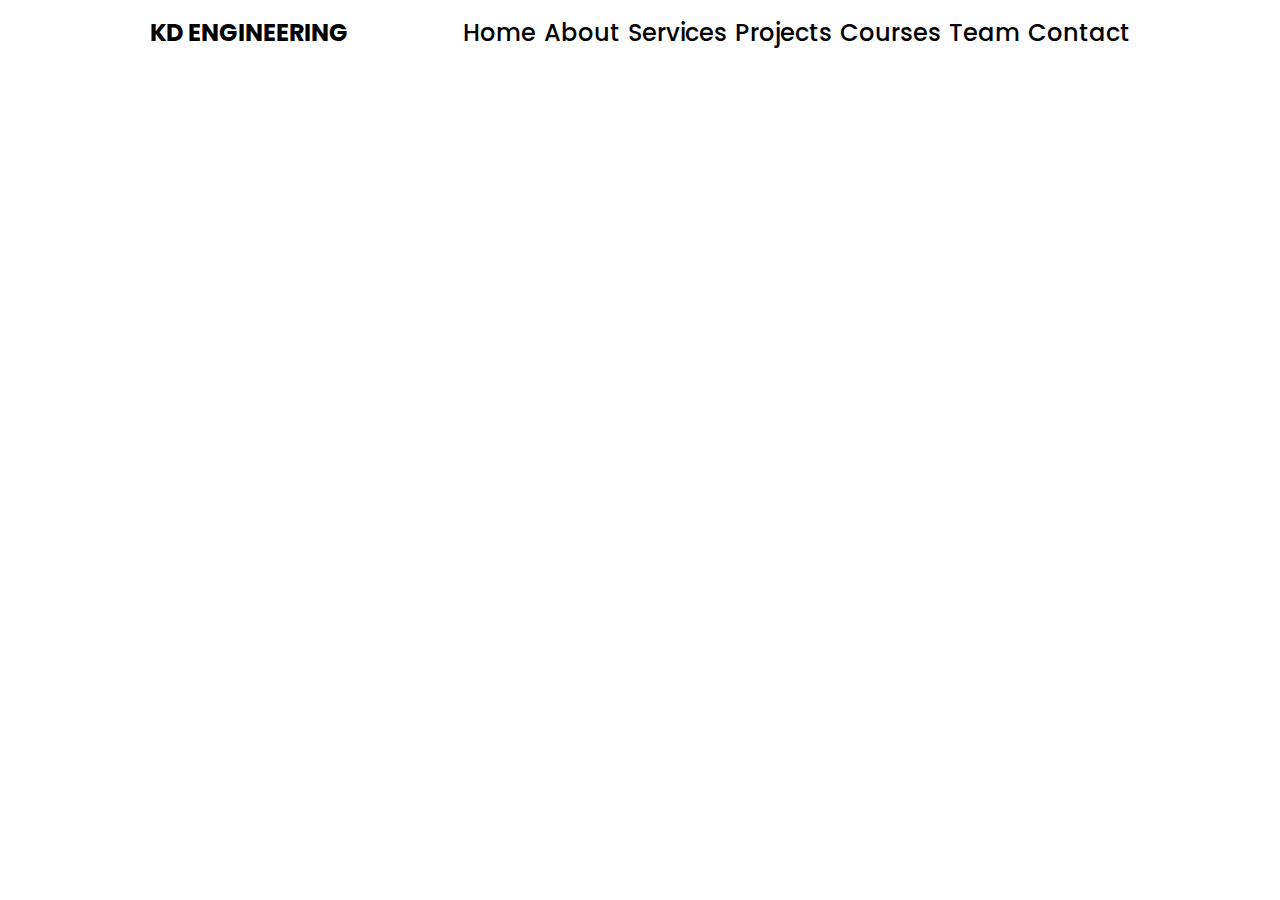
==== pages/about.html @ dd5bd95b "about section has started" ====
<!DOCTYPE html>
<html lang="en">
<head>
    <meta charset="UTF-8">
    <meta http-equiv="X-UA-Compatible" content="IE=edge">
    <meta name="viewport" content="width=device-width, initial-scale=1.0">
    <title>About KD Engineering</title>
    <link rel="stylesheet" href="../css/style.css">
    <link rel="stylesheet" href="../css/responsive.css">
</head>
<body>
    <header>
        <a href="#" class="brand">KD Engineering</a>
        <div class="navigation">
            <div class="navigation-items">
                <a href="../index.html">Home</a>
                <a href="./pages/about.html">About</a>
                <a href="./services.html">Services</a>
                <a href="./projects.html">Projects</a>
                <a href="./courses.html">Courses</a>
                <a href="./team.html">Team</a>
                <a href="./contact.html">Contact</a>
            </div>
        </div>
    </header>
</body>
</html>
---- css/style.css ----
/* Google font family added for the website, Font family name : Poppins */
@import url('https://fonts.googleapis.com/css2?family=Poppins:wght@100;200;300;400;500;600;900;&family=Titillium+Web:ital,wght@0,200;0,300;0,400;0,600;1,200&display=swap');

*{
    padding: 0;
    margin: 0;
    box-sizing: border-box;
    font-family: 'Poppins', sans-serif;
}

header {
    z-index: 999;
    position: absolute;
    top: 0;
    left: 0;
    width: 100%;
    display: flex;
    justify-content: space-between;
    align-items: center;
    padding: 15px 150px;
    transition: 0.5s ease;
}
header .brand {
    color:#000;
    font-size: 1.5em;
    font-weight: 700;
    text-transform: uppercase;
    text-decoration: none;
}
header .navigation {
    position: relative;
}
header .navigation .navigation-items a {
    position: relative;
    color: #000;
    font-size: 1.5em;
    font-weight: 500;
    text-decoration: none;
    margin-left: 4px;
    transition: 0.3s ease;
}
header .navigation .navigation-items a:hover{
    color: #1DA1F2;
}
header .navigation .navigation-items a:before {
    content: '';
    position: absolute;
    background: #1DA1F2;
    width: 0;
    height: 3px;
    bottom: -2px;
    left: 0;
    transition: 0.7s ease;
}
header .navigation .navigation-items a:hover:before {
    width: 100%;
}
section {
    padding: 10px 145px;
}

.home {
    position: relative;
    width: 100%;
    min-height: 100vh;
    display: flex;
    justify-content: center;
    flex-direction: column;
}
.home .content {
    z-index: 888;
    color: rgb(0, 0, 0);
    width: 70%;
    margin-top: 50px;
}
.home .content h1 {
    font-size: 4em;
    font-weight: 900;
    text-transform: uppercase;
    letter-spacing: 5px;
    line-height: 75px;
    margin-bottom: 40px;
}
.home .content h1 span {
    font-size: 1.2em;
    font-weight: 600;
}
.home .content p {
    margin-bottom: 65px;
}
.home .content a {
    background: #1DA1F2;
    padding: 15px 35px;
    color: #fff;
    font-size: 1.1em;
    font-weight: 500;
    text-decoration: none;
    border-radius: 2px;
}
.home .media-icons {
    z-index: 888;
    position: absolute;
    right: 30px;
    display: flex;
    flex-direction: column;
    transition: 0.9s ease;
}
.home .media-icons a {
    color: #fff;
    font-size: 1.7rem;
}
.home .media-icons a:not(:last-child){
    margin-bottom: 20px;
}
.home .media-icons a:hover {
    transform: scale(1.3);
}
/* Font awesome icon color change! */
.fa-facebook {
    color: #4267B2;
}
.fa-youtube{
    color: #c4302b;
}
.fa-twitter{
    color: #1DA1F2;
}
.fa-linkedin{
    color: #0e76a8;
}
.fa-whatsapp{
    color: #25D366;
}
/* Background Image adding process! */
.wrapper {
    background-image: url(../images/kd\ image\ 1.jpg);
    background-position: center;
    background-repeat: no-repeat;
    background-size: cover;
}
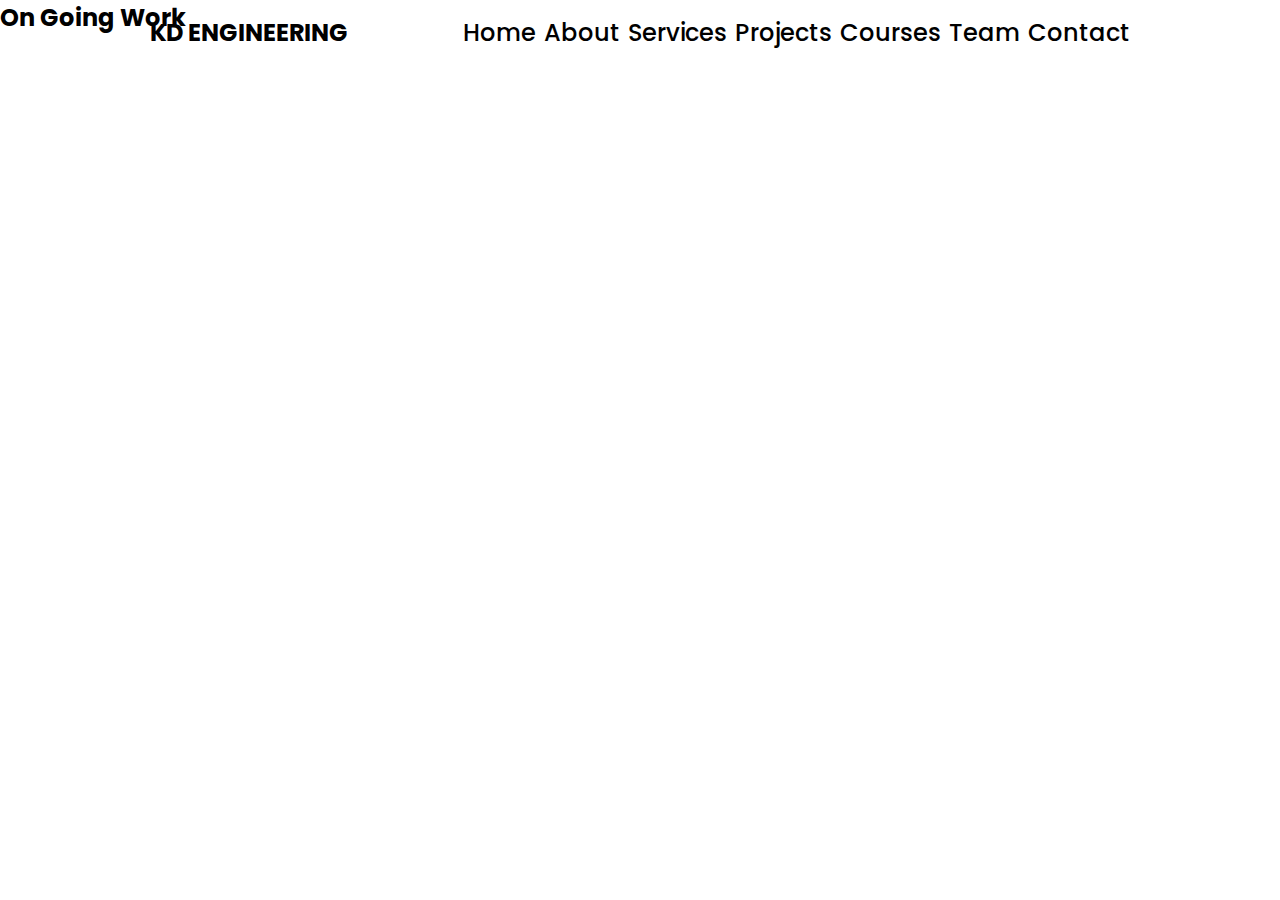
==== commit 252fb295: "updated" ====
--- a/pages/about.html
+++ b/pages/about.html
@@ -23,5 +23,6 @@
             </div>
         </div>
     </header>
+    <h2>On Going Work</h2>
 </body>
 </html>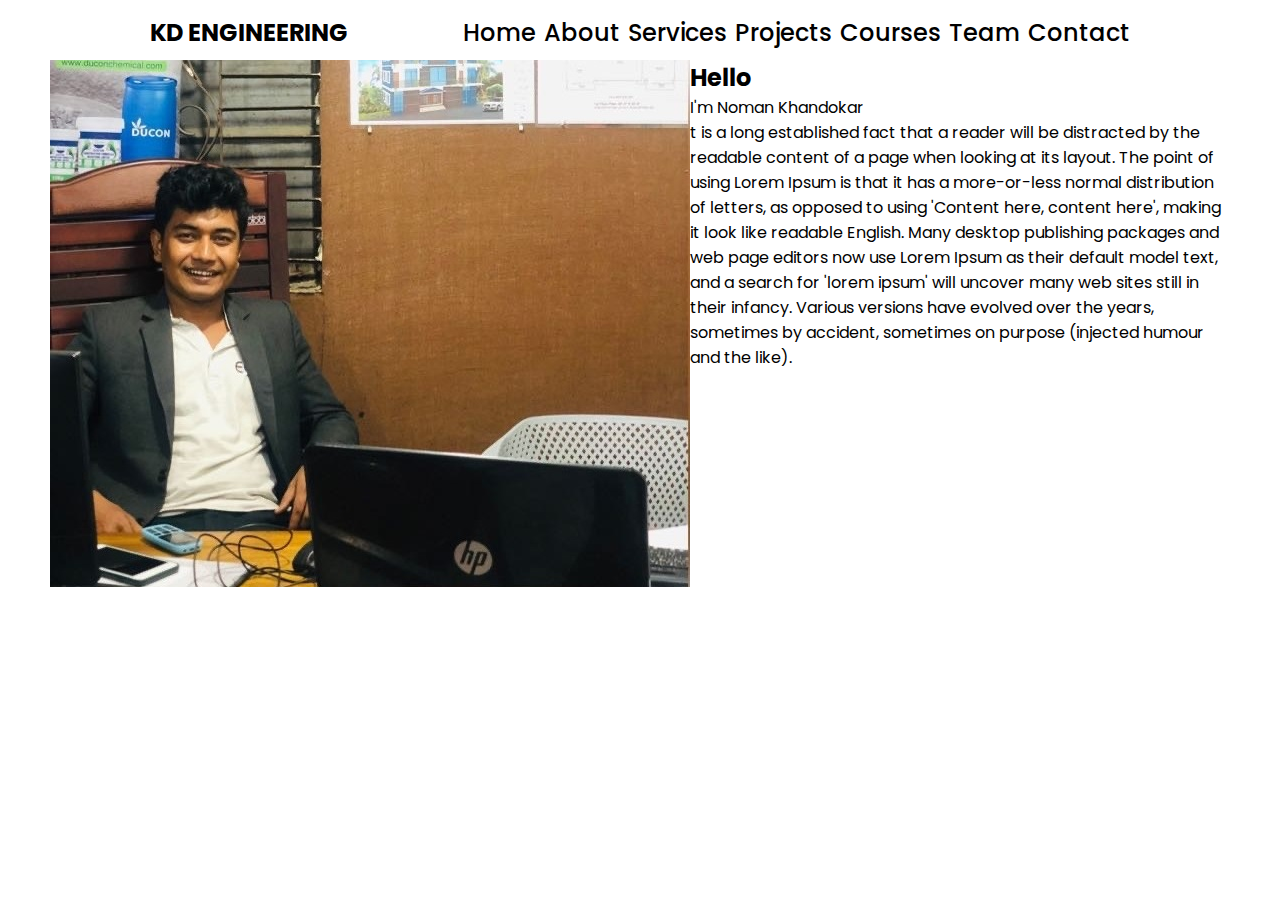
==== commit 66814c7e: "updated" ====
--- a/pages/about.html
+++ b/pages/about.html
@@ -9,20 +9,31 @@
     <link rel="stylesheet" href="../css/responsive.css">
 </head>
 <body>
-    <header>
-        <a href="#" class="brand">KD Engineering</a>
-        <div class="navigation">
-            <div class="navigation-items">
-                <a href="../index.html">Home</a>
-                <a href="./pages/about.html">About</a>
-                <a href="./services.html">Services</a>
-                <a href="./projects.html">Projects</a>
-                <a href="./courses.html">Courses</a>
-                <a href="./team.html">Team</a>
-                <a href="./contact.html">Contact</a>
+    <div class="about-nav">
+        <header>
+            <a href="#" class="brand">KD Engineering</a>
+            <div class="navigation">
+                <div class="navigation-items">
+                    <a href="../index.html">Home</a>
+                    <a href="./pages/about.html">About</a>
+                    <a href="./services.html">Services</a>
+                    <a href="./projects.html">Projects</a>
+                    <a href="./courses.html">Courses</a>
+                    <a href="./team.html">Team</a>
+                    <a href="./contact.html">Contact</a>
+                </div>
             </div>
+        </header>
+    </div>
+    <div class="about">
+        <div class="about-photo">
+            <img src="../images/Noman Khandokar.JPG" alt="Noman Khandokar">
         </div>
-    </header>
-    <h2>On Going Work</h2>
+        <div class="about-description">
+            <h2>Hello</h2>
+            <p>I'm <span>Noman Khandokar</span></p>
+            <p>t is a long established fact that a reader will be distracted by the readable content of a page when looking at its layout. The point of using Lorem Ipsum is that it has a more-or-less normal distribution of letters, as opposed to using 'Content here, content here', making it look like readable English. Many desktop publishing packages and web page editors now use Lorem Ipsum as their default model text, and a search for 'lorem ipsum' will uncover many web sites still in their infancy. Various versions have evolved over the years, sometimes by accident, sometimes on purpose (injected humour and the like).</p>
+        </div>
+    </div>
 </body>
 </html>--- a/css/style.css
+++ b/css/style.css
@@ -19,6 +19,7 @@
     align-items: center;
     padding: 15px 150px;
     transition: 0.5s ease;
+    
 }
 header .brand {
     color:#000;
@@ -137,4 +138,21 @@
     background-position: center;
     background-repeat: no-repeat;
     background-size: cover;
+}
+
+
+
+
+
+/* About Page CSS coding starts from here! */
+
+.about {
+    padding: 0px 50px 0 50px;
+    margin: 60px 0px 0 0;
+    box-sizing: border-box;
+    display: flex;
+    flex-direction: row;
+}
+.about-nav {
+    background-color: #F0CE00;
 }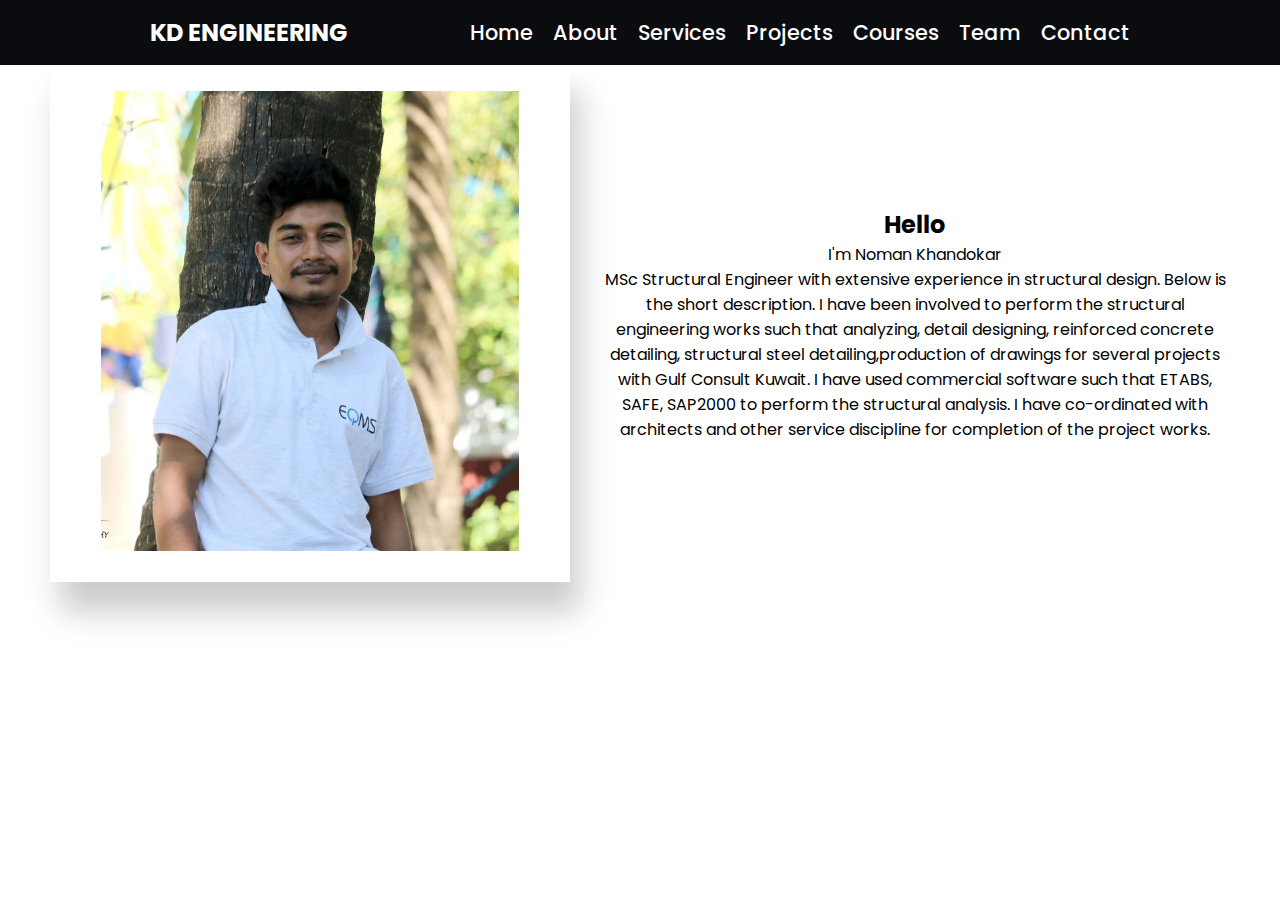
==== commit c185808a: "about section updated" ====
--- a/pages/about.html
+++ b/pages/about.html
@@ -32,7 +32,8 @@
         <div class="about-description">
             <h2>Hello</h2>
             <p>I'm <span>Noman Khandokar</span></p>
-            <p>t is a long established fact that a reader will be distracted by the readable content of a page when looking at its layout. The point of using Lorem Ipsum is that it has a more-or-less normal distribution of letters, as opposed to using 'Content here, content here', making it look like readable English. Many desktop publishing packages and web page editors now use Lorem Ipsum as their default model text, and a search for 'lorem ipsum' will uncover many web sites still in their infancy. Various versions have evolved over the years, sometimes by accident, sometimes on purpose (injected humour and the like).</p>
+            <p>MSc Structural Engineer with extensive experience in structural design. Below is the short description.
+                I have been involved to perform the structural engineering works such that analyzing, detail designing, reinforced concrete detailing, structural steel detailing,production of drawings for several projects with Gulf Consult Kuwait. I have used commercial software such that ETABS, SAFE, SAP2000 to perform the structural analysis. I have co-ordinated with architects and other service discipline for completion of the project works.</p>
         </div>
     </div>
 </body>
--- a/css/style.css
+++ b/css/style.css
@@ -22,7 +22,7 @@
     
 }
 header .brand {
-    color:#000;
+    color: #fff;
     font-size: 1.5em;
     font-weight: 700;
     text-transform: uppercase;
@@ -33,20 +33,20 @@
 }
 header .navigation .navigation-items a {
     position: relative;
-    color: #000;
-    font-size: 1.5em;
+    color: #fff;
+    font-size: 1.3em;
     font-weight: 500;
     text-decoration: none;
-    margin-left: 4px;
+    margin-left: 16px;
     transition: 0.3s ease;
 }
 header .navigation .navigation-items a:hover{
-    color: #1DA1F2;
+    color: #FAED26;
 }
 header .navigation .navigation-items a:before {
     content: '';
     position: absolute;
-    background: #1DA1F2;
+    background: #FAED26;
     width: 0;
     height: 3px;
     bottom: -2px;
@@ -81,6 +81,7 @@
     letter-spacing: 5px;
     line-height: 75px;
     margin-bottom: 40px;
+    color: #FAED26;
 }
 .home .content h1 span {
     font-size: 1.2em;
@@ -118,7 +119,7 @@
 }
 /* Font awesome icon color change! */
 .fa-facebook {
-    color: #4267B2;
+    color: blue;
 }
 .fa-youtube{
     color: #c4302b;
@@ -152,7 +153,22 @@
     box-sizing: border-box;
     display: flex;
     flex-direction: row;
+    background-color: white;
 }
-.about-nav {
-    background-color: #F0CE00;
+.about-nav header {
+    background-color: #0B0C10;
+}
+.about-photo img {
+    width: 520px;
+    height: auto;
+    padding: 30px 50px;
+    border: 1px solid #fff;
+    box-shadow: 10px 30px 30px #CCC;
+}
+.about-description {
+    text-align: center;
+    display: flex;
+    flex-direction: column;
+    justify-content: center;
+    padding-left: 30px;
 }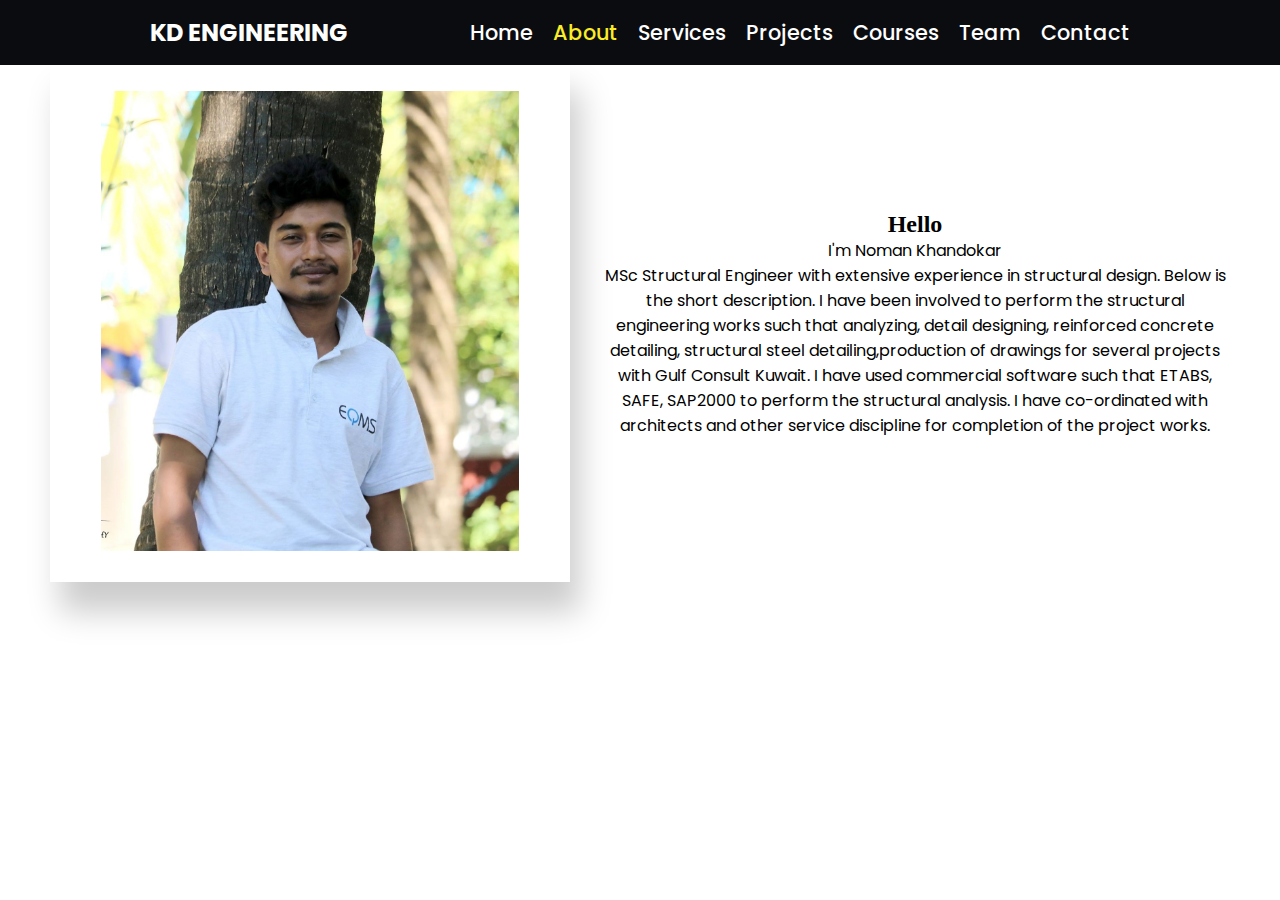
==== commit bd5d6e9f: "about section updated" ====
--- a/pages/about.html
+++ b/pages/about.html
@@ -15,7 +15,7 @@
             <div class="navigation">
                 <div class="navigation-items">
                     <a href="../index.html">Home</a>
-                    <a href="./pages/about.html">About</a>
+                    <a href="./pages/about.html" class="active">About</a>
                     <a href="./services.html">Services</a>
                     <a href="./projects.html">Projects</a>
                     <a href="./courses.html">Courses</a>
@@ -30,7 +30,7 @@
             <img src="../images/Noman Khandokar.JPG" alt="Noman Khandokar">
         </div>
         <div class="about-description">
-            <h2>Hello</h2>
+            <h2 class="text">Hello</h2>
             <p>I'm <span>Noman Khandokar</span></p>
             <p>MSc Structural Engineer with extensive experience in structural design. Below is the short description.
                 I have been involved to perform the structural engineering works such that analyzing, detail designing, reinforced concrete detailing, structural steel detailing,production of drawings for several projects with Gulf Consult Kuwait. I have used commercial software such that ETABS, SAFE, SAP2000 to perform the structural analysis. I have co-ordinated with architects and other service discipline for completion of the project works.</p>
--- a/css/style.css
+++ b/css/style.css
@@ -117,9 +117,12 @@
 .home .media-icons a:hover {
     transform: scale(1.3);
 }
+header .navigation .navigation-items a.active {
+    color: #FAED26;
+}
 /* Font awesome icon color change! */
 .fa-facebook {
-    color: blue;
+    color: 	#4267B2;
 }
 .fa-youtube{
     color: #c4302b;
@@ -132,6 +135,9 @@
 }
 .fa-whatsapp{
     color: #25D366;
+}
+.fa-phone {
+    color: #15B2F7;
 }
 /* Background Image adding process! */
 .wrapper {
@@ -171,4 +177,9 @@
     flex-direction: column;
     justify-content: center;
     padding-left: 30px;
+}
+@import url('https://fonts.googleapis.com/css2?family=Lobster&display=swap');
+.text {
+    font-family: 'Lobster', cursive;
+    color: black;
 }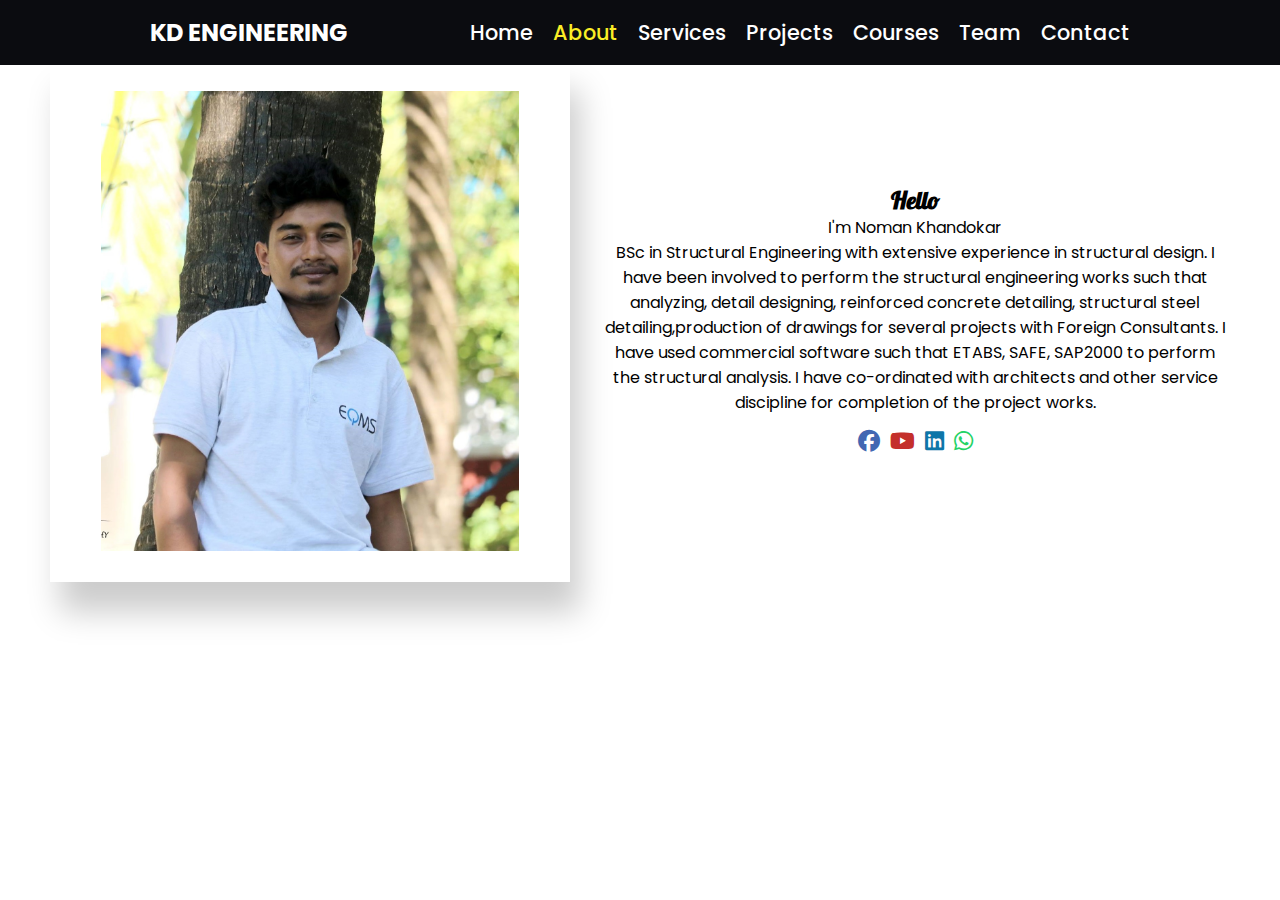
==== commit f084b08a: "updated" ====
--- a/pages/about.html
+++ b/pages/about.html
@@ -7,6 +7,7 @@
     <title>About KD Engineering</title>
     <link rel="stylesheet" href="../css/style.css">
     <link rel="stylesheet" href="../css/responsive.css">
+    <link rel="stylesheet" href="https://cdnjs.cloudflare.com/ajax/libs/font-awesome/6.2.1/css/all.min.css">
 </head>
 <body>
     <div class="about-nav">
@@ -32,8 +33,15 @@
         <div class="about-description">
             <h2 class="text">Hello</h2>
             <p>I'm <span>Noman Khandokar</span></p>
-            <p>MSc Structural Engineer with extensive experience in structural design. Below is the short description.
-                I have been involved to perform the structural engineering works such that analyzing, detail designing, reinforced concrete detailing, structural steel detailing,production of drawings for several projects with Gulf Consult Kuwait. I have used commercial software such that ETABS, SAFE, SAP2000 to perform the structural analysis. I have co-ordinated with architects and other service discipline for completion of the project works.</p>
+            <p>BSc in Structural Engineering with extensive experience in structural design.
+                I have been involved to perform the structural engineering works such that analyzing, detail designing, reinforced concrete detailing, structural steel detailing,production of drawings for several projects with Foreign Consultants.
+                I have used commercial software such that ETABS, SAFE, SAP2000 to perform the structural analysis. I have co-ordinated with architects and other service discipline for completion of the project works.</p>
+            <div class="about-social">
+            <a href="https://www.facebook.com/profile.php?id=100005107750104" target="_blank"><i class="fa-brands fa-facebook"></i></a>
+            <a href="https://www.youtube.com/@KDEngineeringofficialbd" target="_blank"><i class="fa-brands fa-youtube"></i></a>
+            <a href="https://www.linkedin.com/in/engr-md-noman-khandaker-914a85144/?fbclid=IwAR2WAA1rMLtNm2hBfuPsRIih_ojWUYFrFPXLeZw8CJaHXRJG5KvPi2jNHhk" target="_blank"><i class="fa-brands fa-linkedin"></i></a>
+            <a href="tel:+8801867797914"><i class="fa-brands fa-whatsapp"></i></a>
+            </div>
         </div>
     </div>
 </body>
--- a/css/style.css
+++ b/css/style.css
@@ -1,5 +1,6 @@
 /* Google font family added for the website, Font family name : Poppins */
 @import url('https://fonts.googleapis.com/css2?family=Poppins:wght@100;200;300;400;500;600;900;&family=Titillium+Web:ital,wght@0,200;0,300;0,400;0,600;1,200&display=swap');
+@import url('https://fonts.googleapis.com/css2?family=Lobster&display=swap');
 
 *{
     padding: 0;
@@ -151,7 +152,7 @@
 
 
 
-/* About Page CSS coding starts from here! */
+/*----------About Page CSS coding starts from here!----------*/
 
 .about {
     padding: 0px 50px 0 50px;
@@ -177,9 +178,413 @@
     flex-direction: column;
     justify-content: center;
     padding-left: 30px;
-}
-@import url('https://fonts.googleapis.com/css2?family=Lobster&display=swap');
+    padding-top: 0px;
+}
 .text {
     font-family: 'Lobster', cursive;
     color: black;
-}+}
+.about-social {
+  flex-direction: row;
+  display: flex;
+  justify-content: center;
+  margin-top: 5px;
+  font-size: 22px;
+}
+.about-social a {
+  padding: 5px;
+}
+
+
+/*----------Team Page CSS coding starts from here!---------- */
+
+.team-nav header {
+    background-color: black;
+}
+.teamHeading {
+    text-align: center;
+    color: black;
+    padding-top: 90px;
+}
+.team-container {
+    display: flex;
+    justify-content: center;
+    align-items: center;
+    flex-wrap: wrap;
+    padding-top: 15px;
+}
+.team-container .card {
+    width: 330px;
+    height: 416px;
+    padding: 60px 30px;
+    margin: 20px;
+    background: #f2f3f7;
+    box-shadow: 0.6em 0.6em 1.2em #d2dce9,
+                -0.5em -0.5em 1em #ffffff;
+    border-radius: 20px;
+}
+.team-container .card .content {
+    display: flex;
+    justify-content: center;
+    align-items: center;
+    flex-direction: column;
+}
+.team-container .card .content .imgBx {
+    width: 180px;
+    height: 180px;
+    border-radius: 50%;
+    position: relative;
+    margin-bottom: 20px;
+    overflow: hidden;
+}
+.team-container .card .content .imgBx img {
+    position: absolute;
+    top: 0;
+    left: 0;
+    width: 100%;
+    height: 100%;
+    object-fit: cover;
+}
+.team-container .card .content .contentBx h4 {
+    color: #36187d;
+    font-size: 1.7em;
+    font-weight: bold;
+    text-align: center;
+    letter-spacing: 1px;
+}
+.team-container .card .content .contentBx h5 {
+    color: #6c758f;
+    font-size: 1.2rem;
+    font-weight: bold;
+    text-align: center;
+}
+.team-container .card .content .sci {
+    margin-top: 20px;
+}
+.team-container .card .content .sci a {
+    text-decoration: none;
+    color: #6c758f;
+    font-size: 30px;
+    margin: 10px;
+    transition: color 0.4s;
+}
+.team-container .card .content .sci a:hover {
+    color: #15B2F7;
+}
+
+
+/*----------Contact Page CSS coding starts from here!---------- */
+.contact-nav header {
+    background-color: black;
+}
+.contact-wrapper {
+    width: 100%;
+    padding-right: 15px;
+    padding-left: 15px;
+    margin-right: auto;
+    margin-left: auto;
+    background: black;
+  }
+  
+  @media (min-width: 576px) {
+    .contact-wrapper {
+      max-width: 540px;
+    }
+  }
+  
+  @media (min-width: 768px) {
+    .contact-wrapper {
+      max-width: 720px;
+    }
+  }
+  
+  @media (min-width: 992px) {
+    .contact-wrapper {
+      max-width: 960px;
+    }
+  }
+  
+  @media (min-width: 1200px) {
+    .contact-wrapper {
+      max-width: 1120px;
+      /* background-color: red; */
+    }
+  }
+  
+  .d-grid {
+    display: grid;
+  }
+  
+  .text-center {
+    text-align: center;
+  }
+  
+  .text-left {
+    text-align: left;
+  }
+  
+  .text-right {
+    text-align: right;
+  }
+  
+  button,
+  select {
+    outline: none;
+    appearance: none;
+  }
+  
+  button,
+  .btn,
+  select {
+    cursor: pointer;
+    font-family: -apple-system, BlinkMacSystemFont, "Segoe UI", Roboto, Oxygen-Sans, Ubuntu, Cantarell, "Helvetica Neue", sans-serif;
+  }
+  
+  a {
+    text-decoration: none;
+  }
+  
+  h1,
+  h2,
+  h3,
+  h4,
+  h5,
+  h6 {
+    margin: 0;
+    padding: 0;
+    font-family: -apple-system, BlinkMacSystemFont, "Segoe UI", Roboto, Oxygen-Sans, Ubuntu, Cantarell, "Helvetica Neue", sans-serif;
+  }
+  
+  p {
+    margin: 0;
+    padding: 0;
+  }
+  
+  /* Section top bottom gap */
+  .section-gap {
+    padding: 2.5rem 0;
+  }
+  
+  @media screen and (max-width:767px) {
+    .section-gap {
+      padding: 3.5rem 0;
+    }
+  }
+  
+  @media screen and (max-width:480px) {
+    .section-gap {
+      padding: 3rem 0;
+    }
+  }
+  /* / Section top bottom gap */
+  
+  /* title-styling */
+  h3.global-title {
+    font-size: 40px;
+    line-height: 45px;
+    color: yellow;
+    margin-bottom: 50px;
+    text-transform: capitalize;
+  }
+  
+  @media screen and (max-width:767px) {
+    h3.global-title {
+      font-size: 40px;
+      line-height: 45px;
+    }
+  }
+  
+  @media screen and (max-width:600px) {
+    h3.global-title {
+      font-size: 35px;
+      line-height: 40px;
+    }
+  }
+  
+  @media screen and (max-width:500px) {
+    h3.global-title {
+      font-size: 30px;
+      line-height: 35px;
+    }
+  }
+  /* / title-styling */
+  
+  
+  /* contact1 */
+    .margin-up {
+      margin-top: 2.5rem;
+    }
+  
+    h4.sub-title {
+      font-size: 16px;
+      margin: 0;
+      color: #777777;
+      font-weight: normal;
+    }
+  
+    .contact-view {
+      grid-template-columns: 1fr 1.3fr;
+      grid-gap: 30px;
+    }
+  
+    .cont-top {
+      display: grid;
+      grid-template-columns: 20px auto;
+      grid-column-gap: 20px;
+    }
+  
+    .twice {
+      margin-bottom: 20px;
+    }
+  
+    .cont-details span.fa {
+      font-size: 22px;
+      color: #4cb1ff;
+      display: block;
+      margin-top: 3px;
+    }
+  
+    .cont-details h6 {
+      font-size: 20px;
+      color: yellow;
+      font-weight: 600;
+    }
+  
+    .cont-details p,
+    .cont-details p a {
+      font-style: normal;
+      font-weight: normal;
+      font-size: 16px;
+      line-height: 24px;
+      color: #777777;
+      margin-top: 3px;
+    }
+  
+    .cont-details p a:hover {
+      text-decoration: underline;
+      opacity: 0.8;
+      color: yellow;
+    }
+  
+    .cont-details address {
+      margin: 25px 0;
+    }
+  
+    .cont-details address p {
+      margin: 5px 0;
+    }
+  
+    .twice-two {
+      display: grid;
+      grid-gap: 20px;
+      grid-template-columns: 1fr 1fr;
+      margin-bottom: 20px;
+    }
+  
+    .map-content form input,
+    .map-content form textarea {
+      background: #f8f9fa;
+      border: 2px solid rgba(216, 216, 216, 0.3);
+      color: #777;
+      font-size: 16px;
+      padding: 12px 15px;
+      width: 100%;
+      border-radius: 4px;
+      height: 55px;
+    }
+  
+    .map-content h5 {
+      font-size: 25px;
+      line-height: 30px;
+      margin-bottom: 20px;
+      color: #000000;
+    }
+  
+    .map-content form textarea {
+      resize: none;
+      min-height: 140px;
+    }
+  
+    .map-content form input:focus,
+    .map-content form textarea:focus {
+      outline: none;
+      border: 2px solid #051b35;
+      background: #fff;
+      box-shadow: none;
+    }
+  
+    button.btn-contact {
+      border: none;
+      font-size: 16px;
+      padding: 15px 30px;
+      margin: 20px auto 10px;
+      color: yellow;
+      background: black;
+      border-color: yellow;
+      border-radius: 11px solid yellow;
+      display: inline-block;
+      font-weight: 400;
+      text-align: center;
+      vertical-align: middle;
+      cursor: pointer;
+      user-select: none;
+      border: 1px solid yellow;
+      border-radius: 40px;
+    }
+  
+    .cont-details h6 a {
+      color: #051b35;
+    }
+  
+    /* contact1-responsive */
+    @media(max-width: 992px) {
+  
+      .cont-details p,
+      .cont-details p a {
+        font-size: 16px;
+      }
+  
+      .cont-details h5 {
+        font-size: 32px;
+        line-height: 35px;
+      }
+  
+      .contact-view {
+        grid-template-columns: 1fr;
+      }
+  
+      .map-content {
+        margin-top: 40px;
+      }
+    }
+  
+    @media(max-width: 480px) {
+      .twice-two {
+        grid-template-columns: 1fr;
+      }
+  
+      button.btn-contact {
+        width: 100%;
+      }
+    }
+
+    /*----------Service Page CSS coding starts from here!---------- */
+    .service-nav header {
+      background-color: black;
+    }
+
+    /*----------Projects Page CSS coding starts from here!---------- */
+    .projects-nav header {
+      background-color: black;
+    }
+    /*----------Courses Page CSS coding starts from here!---------- */
+    .courses-nav header {
+      background-color: black;
+    }
+
+
+
+
+
+
+    